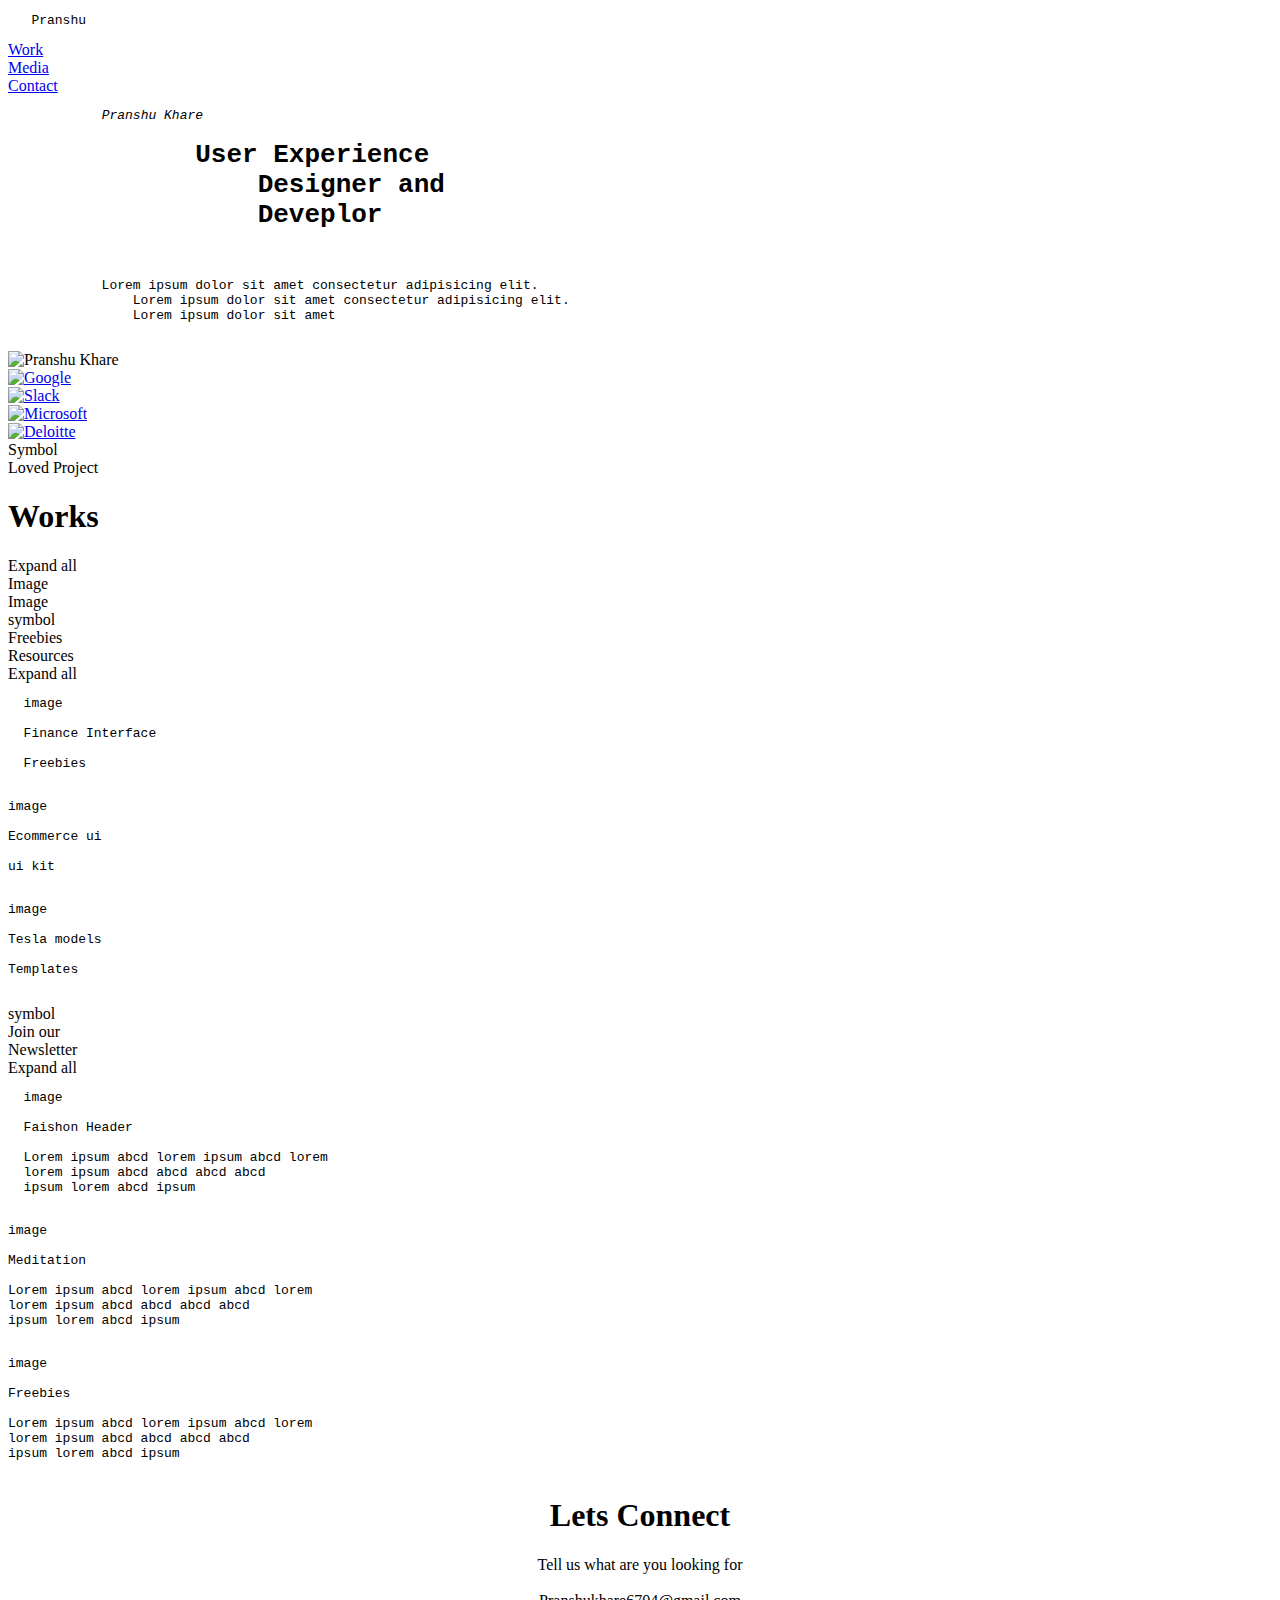
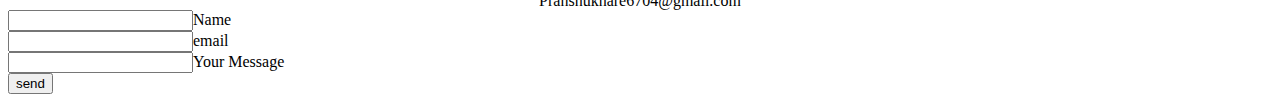
==== index.html @ 408fd5d0 "adding index.html file to git" ====
<!DOCTYPE html>
<html lang="en">

<head>
    <meta charset="UTF-8">
    <meta name="viewport" content="width=device-width, initial-scale=1.0">
    <title>Pranshu Khare</title>
    <link href="project-style.css" type="text/css" rel="stylesheet">
</head>

<body>
    <div>
        <div class="C1">
            <div class="C2">
                <pre>   Pranshu   </pre>
            </div>
            <div class="C3">
                <div Class="C4">
                    <a href="Work.html" target="_blank">Work</a>
                </div>
                <div class="C5">
                    <a href="media.html" target="_blank">Media</a>
                </div>
                <div class="C6">
                    <a href="contact.html" target="_blank">Contact</a>
                </div>
            </div>
        </div>
        <!--parent box containig left and right box-->
        <div class="C7">
            <!--left side parent box-->
            <div class="C8">
                <div class="C9">
                    <pre>            <i>Pranshu Khare</i></pre>
                </div>
                <div class="C10">
                    <pre><h1>            User Experience
                Designer and
                Deveplor
                </h1></pre>
                </div>
                <div class="C11">
                    <pre>            Lorem ipsum dolor sit amet consectetur adipisicing elit.
                Lorem ipsum dolor sit amet consectetur adipisicing elit.
                Lorem ipsum dolor sit amet
                    </pre>
                </div>
            </div>
            <div class="C12">
                <!--right side parent box-->
                <div class="C13">
                    <img src="image-without-bg.png" alt="Pranshu Khare" >
                </div>
            </div>
        </div>
    </div>
    <!--Parent box containing compant info :- like google, slack, Microsoft etc-->
    <div class="C14">
        <div class="C15"> <a
                href="https://en.wikipedia.org/wiki/Google#:~:text=Google%20was%20founded%20on%20September,power%20through%20super%2Dvoting%20stock."
                target="_blank"><img src="Google_2015_logo.svg" alt="Google" width="300"></a></div>
        <div class="C16"><a href="https://en.wikipedia.org/wiki/Slack_(software)" target="_blank"><img
                    src="Slack_Technologies_Logo.svg" alt="Slack" width="300"></a></div>
        <div class="C17"><a href="https://en.wikipedia.org/wiki/Microsoft" target="_blank"><img
                    src="Microsoft_logo_(2012).svg" alt="Microsoft" width="300"></a></div>
        <div class="C18"><a href="https://en.wikipedia.org/wiki/Deloitte" target="_blank"><img src="Deloitte.svg"
                    alt="Deloitte" width="300"></a></div>
    </div>
    <!--Parent box containing symbol and love project-->
    <div class="C19">
        <div class="C20">Symbol</div>
        <div class="C21">Loved Project</div>
    </div>
    <!--Parent box containing works and expand all-->
    <div class="C22">
        <div class="C23"><h1>Works</h1></div>
        <div class="C24">Expand all</div>
    </div>
    <!--Parent box containing images-->
    <div class="C25">
        <div class="C26">Image</div>
        <div class="C27">Image</div>
    </div>
    <!--Parent box containing symbol and freebies-->
    <div class="C28">
        <div class="C29">symbol</div>
        <div class="C30">Freebies</div>
    </div>
    <!--Parent box containing resource and expand all-->
    <div class="C31">
        <div class="C32">Resources</div>
        <div class="C33">Expand all</div>
    </div>
    <!--Parent box containing 3 images-->
    <div class="C34">
        <div class="C35"><pre>  image

  Finance Interface

  Freebies
        </pre></div>
        <div class="C36"><pre>image

Ecommerce ui

ui kit
        </pre></div>
        <div class="C37"><pre>image

Tesla models

Templates
        </pre></div>
    </div>
    <!--Parent box containing symbol and join our text-->
    <div class="C38">
        <div class="C39">symbol</div>
        <div class="C40">Join our</div>
    </div>
    <!--Parent box containing Newsletter and Expand all-->  
    <div class="C41">
        <div class="C42">Newsletter</div>
        <div class="C43">Expand all</div>
    </div>
    <!--Parent box containing 3 images-->
    <div class="C44">
        <div class="C45"><pre>  image

  Faishon Header
  
  Lorem ipsum abcd lorem ipsum abcd lorem
  lorem ipsum abcd abcd abcd abcd
  ipsum lorem abcd ipsum          
        </pre></div>
        <div class="C46"><pre>image

Meditation

Lorem ipsum abcd lorem ipsum abcd lorem
lorem ipsum abcd abcd abcd abcd
ipsum lorem abcd ipsum          
        </pre></div>
        <div class="C47"><pre>image

Freebies

Lorem ipsum abcd lorem ipsum abcd lorem
lorem ipsum abcd abcd abcd abcd
ipsum lorem abcd ipsum          
        </pre></div>
    </div>
    <!--Parent div containing let's connect, tell us, and email-->
    <center><div class="C48">
        <div class="C49"><h1>Lets Connect</h1></div>
        <div class="C50">Tell us what are you looking for</div><br>
        <div class="C51">Pranshukhare6704@gmail.com</div>
    </div></center>
    <!--Parent div containing boxes-->
      <div class="C52">
        <div class="box1">
        <input type="text">Name
      </div>
      <div class="box2">
        <input type="text">email
      </div>
    </div>
    <!--Parent box containing your message and send button-->
    <div class="C53">
        <div class="box3"><input type="text">Your Message</div> 
        <div class="btn"><button>send</button></div>
    </div>
</body>

</html>
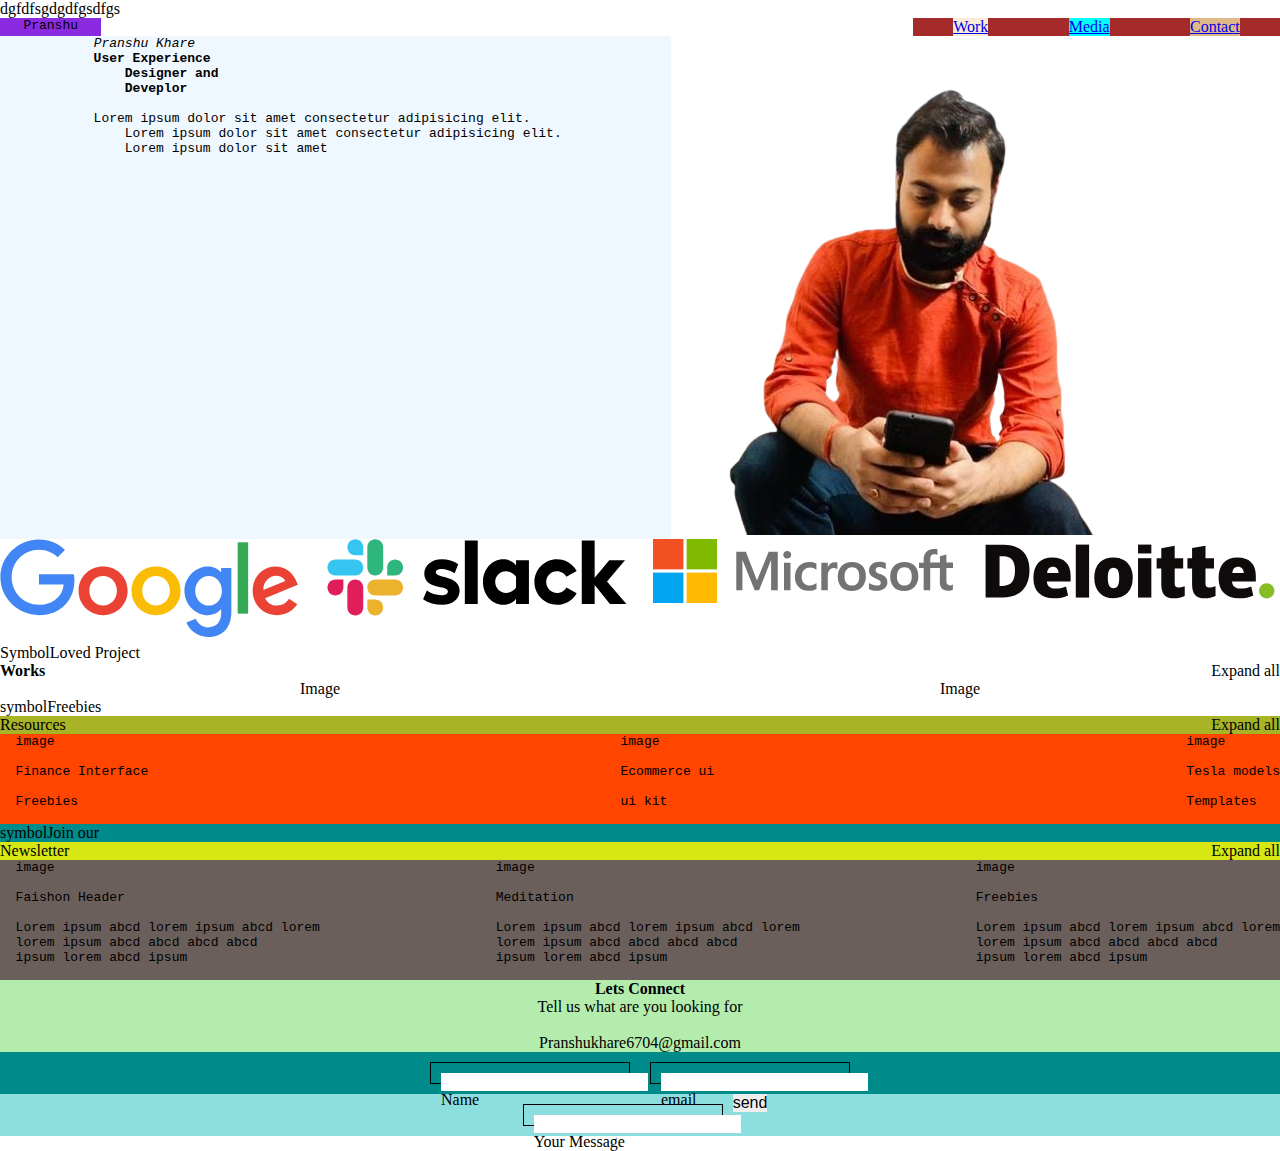
==== commit f191e5fa: "this is bulshit text added by mistake" ====
--- a/index.html
+++ b/index.html
@@ -7,7 +7,7 @@
     <title>Pranshu Khare</title>
     <link href="project-style.css" type="text/css" rel="stylesheet">
 </head>
-
+dgfdfsgdgdfgsdfgs
 <body>
     <div>
         <div class="C1">
--- a/project-style.css
+++ b/project-style.css
@@ -0,0 +1,175 @@
+* {
+    margin: 0;
+    padding: 0;
+    border: 0;
+    outline: 0;
+    font-size: 100%;
+    vertical-align: baseline;
+    box-sizing: border-box;
+}
+
+.C1 {
+   
+    display: grid;
+    grid-template-columns: auto auto;
+    justify-content: space-between;
+}
+
+/*for div of class 2 logo vale ke liye--> */
+.C2 {
+    background: blueviolet;
+}
+
+
+/*for div of class 3 -->*/
+.C3 {
+    background: brown;
+    display: grid;
+    grid-template-columns: auto auto auto;
+    justify-content: space-around;
+    width: 367px;
+}
+
+.C4 {
+    background: antiquewhite;
+}
+
+.C5 {
+    background: aqua;
+}
+
+.C6 {
+    background: burlywood;
+}
+
+.C7 {
+    
+    display: grid;
+    grid-template-columns: auto auto;
+    justify-content: stretch;
+}
+
+.C8 {
+    background-color: aliceblue;
+}
+
+.C9 {
+    font-family: cursive;
+}
+
+.C12 {
+
+  
+
+}
+
+.C14 {
+    
+    display: grid;
+    grid-template-columns: auto auto auto auto;
+    justify-content: space-between;
+}
+
+.C19 {
+    display: grid;
+    
+    grid-template-columns: auto auto;
+    justify-content: flex-start;
+}
+
+.C22 {
+    display: grid;
+    
+    grid-template-columns: auto auto;
+    justify-content: space-between;
+}
+
+.C25 {
+    display: grid;
+    
+    grid-template-columns: auto auto;
+    justify-content: space-around;
+}
+
+.C28 {
+    
+    display: grid;
+    grid-template-columns: auto auto;
+    justify-content: start;
+}
+
+.C31 {
+    background-color: rgb(168, 180, 38);
+    display: grid;
+    grid-template-columns: auto auto;
+    justify-content: space-between;
+}
+
+.C34 {
+    background-color: orangered;
+    display: grid;
+    grid-template-columns: auto auto auto;
+    justify-content: space-between;
+}
+
+.C38 {
+    background-color: darkcyan;
+    display: grid;
+    grid-template-columns: auto auto;
+    justify-content: start;
+}
+
+.C41 {
+    background-color: rgb(214, 231, 19);
+    display: grid;
+    grid-template-columns: auto auto;
+    justify-content: space-between;
+}
+
+.C44 {
+    background-color: rgb(107, 95, 91);
+    display: grid;
+    grid-template-columns: auto auto auto;
+    justify-content: space-between;
+}
+
+.C48 {
+    background-color: #b4ecad;
+    justify-content: center;
+}
+
+.C52 {
+    background-color: darkcyan;
+    display: grid;
+    grid-template-columns: auto auto;
+    justify-content: center
+}
+
+.box1 {
+    width: 200px;
+    height: 10px;
+    border: 1px solid black;
+    padding: 10px;
+    margin: 10px;
+}
+
+.box2 {
+    width: 200px;
+    height: 10px;
+    border: 1px solid black;
+    padding: 10px;
+    margin: 10px;
+}
+.C53 {
+    background-color: rgb(141, 223, 223);
+    display: grid;
+    grid-template-columns: auto auto;
+    justify-content: center
+}
+.box3{
+    width: 200px;
+    height: 10px;
+    border: 1px solid black;
+    padding: 10px;
+    margin: 10px;
+}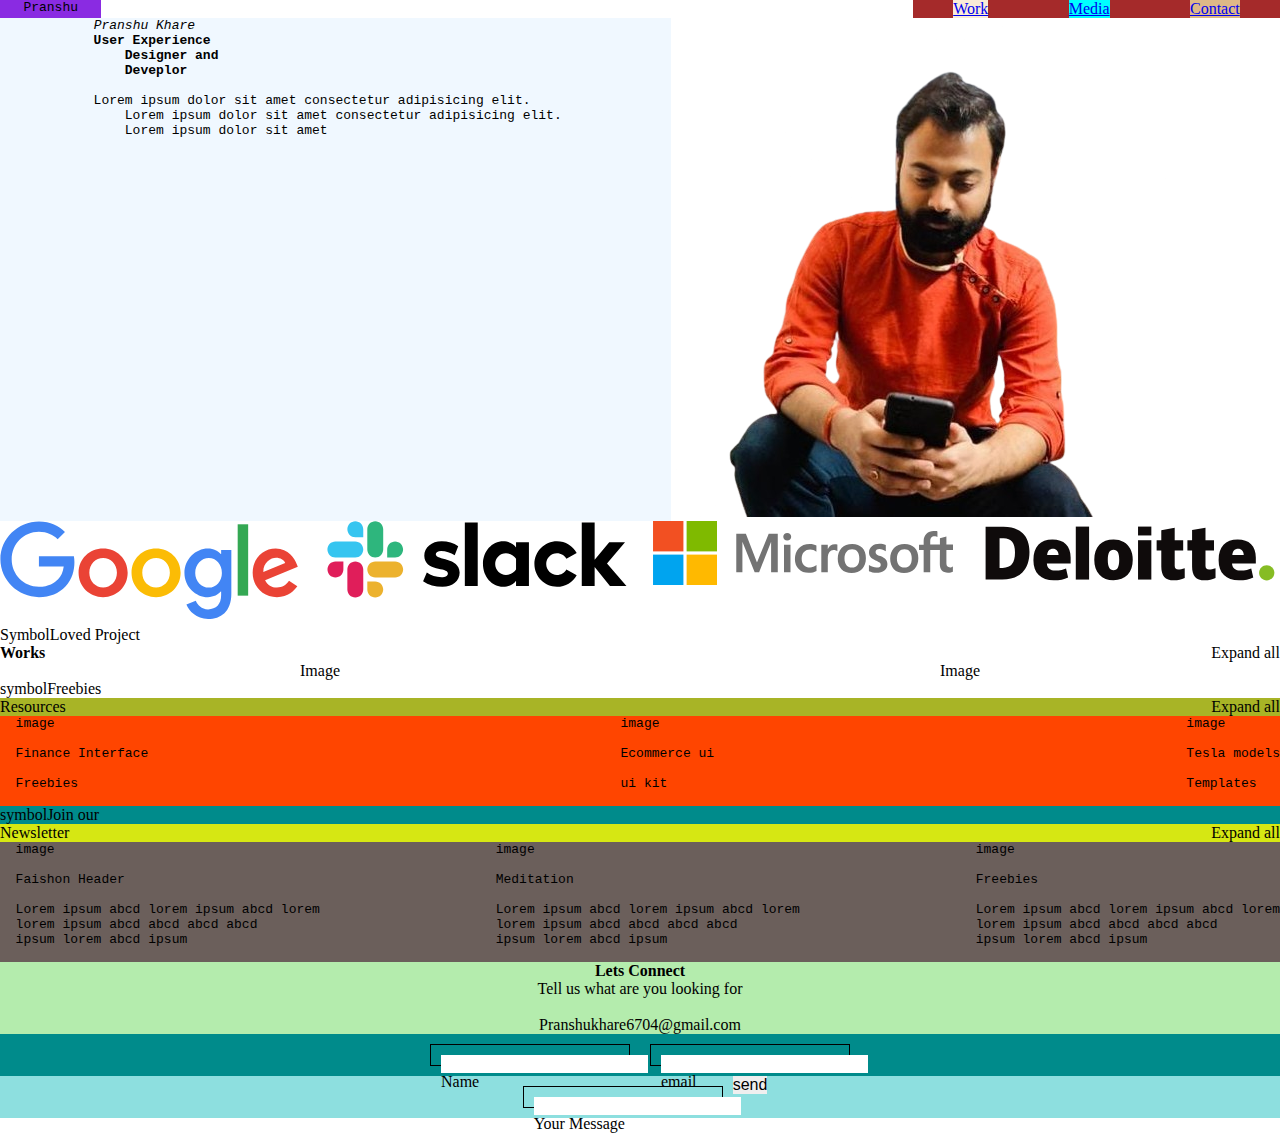
==== commit 77e0bfab: "Revert "this is bulshit text added by mistake"" ====
--- a/index.html
+++ b/index.html
@@ -7,7 +7,7 @@
     <title>Pranshu Khare</title>
     <link href="project-style.css" type="text/css" rel="stylesheet">
 </head>
-dgfdfsgdgdfgsdfgs
+
 <body>
     <div>
         <div class="C1">
